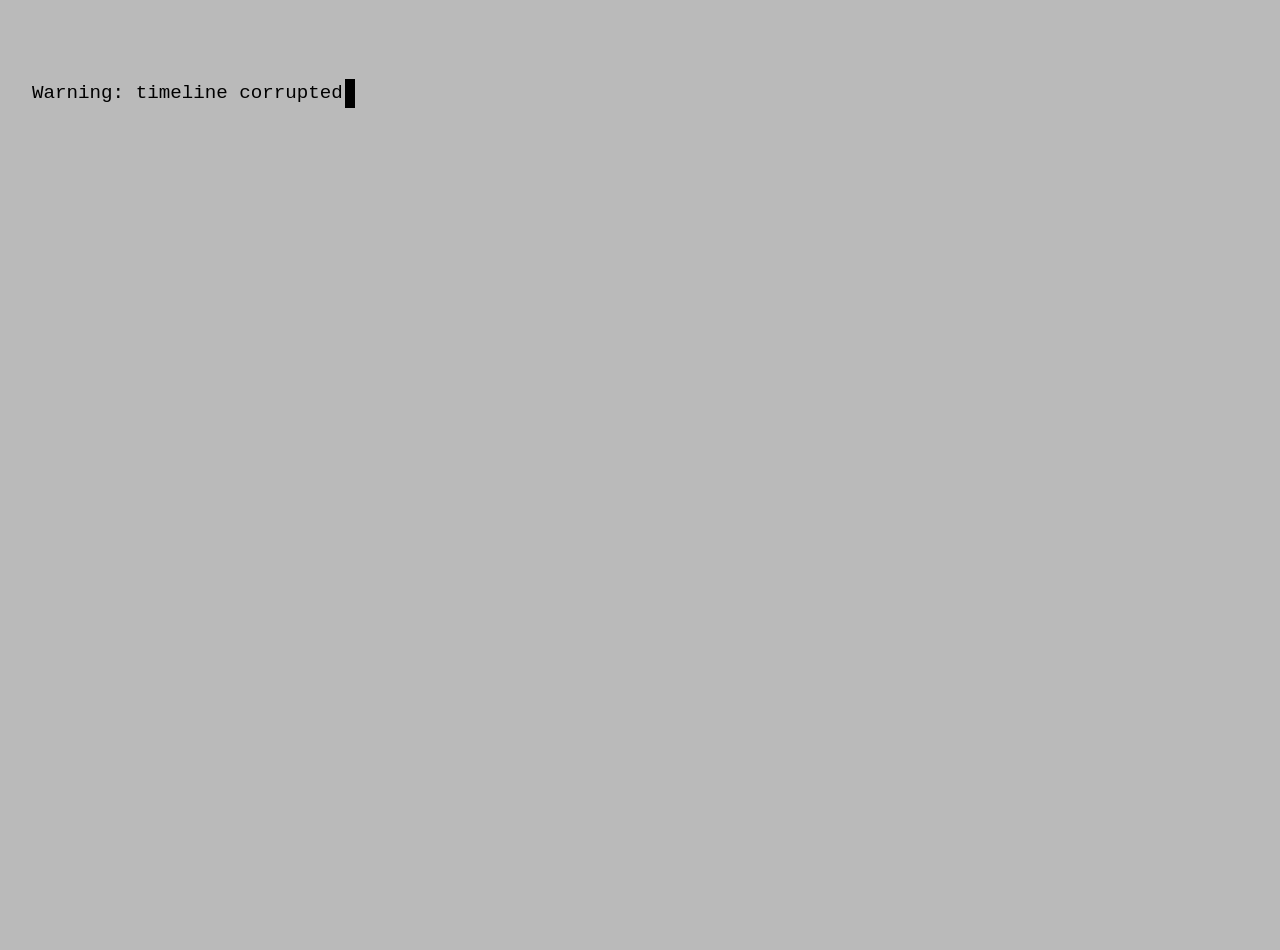
==== index.html @ 1fe61891 "added start clearance button" ====
<!DOCTYPE html>
<html lang="en">
<head>
<meta charset="UTF-8">
<meta name="viewport" content="width=device-width, initial-scale=1.0">
<title>Area31</title>
<link rel="stylesheet" href="css/styles.css">
</head>
<body>

<div id="terminal"></div>

<!-- Button that will appear after typing -->
<button id="startNext"></button>

<script>
const terminal = document.getElementById("terminal");
const startNextBtn = document.getElementById("startNext");
const typingSpeed = 30;
const linePause = 800;

// Detect language
const userLang = navigator.language.startsWith("it") ? "it" : "en";

let lines = [];

// Typewriter effect
function startTyping() {
    let currentLine = 0;
    let currentChar = 0;

    function typeLine() {
        if (currentLine >= lines.length) {
            // Show the "Start/Inizia" button when finished
            startNextBtn.style.display = "inline-block";
            startNextBtn.textContent = userLang === "it" ? "Inizia" : "Start";
            startNextBtn.onclick = () => { window.location.href = "clearance.html"; };
            return;
        }

        const line = lines[currentLine];
        terminal.innerHTML = lines.slice(0, currentLine).join("\n") + "\n" +
            line.substring(0, currentChar) +
            '<span class="cursor">|</span>';

        if (currentChar < line.length) {
            currentChar++;
            setTimeout(typeLine, typingSpeed);
        } else {
            currentLine++;
            currentChar = 0;
            setTimeout(typeLine, linePause);
        }
    }

    typeLine();
}

// Initialize
async function init() {
    const response = await fetch(`locales/${userLang}.json`);
    const data = await response.json();
    lines = [
        data.terminal.warning,
        data.terminal.errorMessage,
        data.terminal.foreignSignal,
        data.terminal.clearance
    ];

    startTyping();
}

init();
</script>
</body>
</html>
---- css/styles.css ----
body {
    margin: 0;
    padding: 0;
    background-color: #bababa; /* gray background */
    display: flex;
    padding-top: 50px;
    height: 100vh;
    font-family: monospace;
    color: #000; /* black text */
}

#terminal {
    white-space: pre-wrap;
    word-break: break-word;
    font-size: 1.2rem;
    line-height: 1.5;
    padding: 0 2rem; /* 2rem padding left and right */
}

.cursor {
    display: inline-block;
    width: 10px;
    background-color: black;
    margin-left: 2px;
    animation: blink 0.7s infinite;
}

@keyframes blink {
    0%, 50%, 100% { opacity: 1; }
    25%, 75% { opacity: 0; }
}

#startNext {
    display: none; /* hidden until typing finishes */
    padding: 0.7rem 1.5rem;
    font-family: monospace;
    font-size: 1rem;
    color: rgba(255,255,255,0.9);
    background-color: rgba(0,0,0,0.9);
    border: none;
    border-radius: 4px;
    cursor: pointer;
    margin-top: 2rem;
    transition: background-color 0.2s;
}

#startNext:hover {
    background-color: rgba(50,50,50,0.9);
}
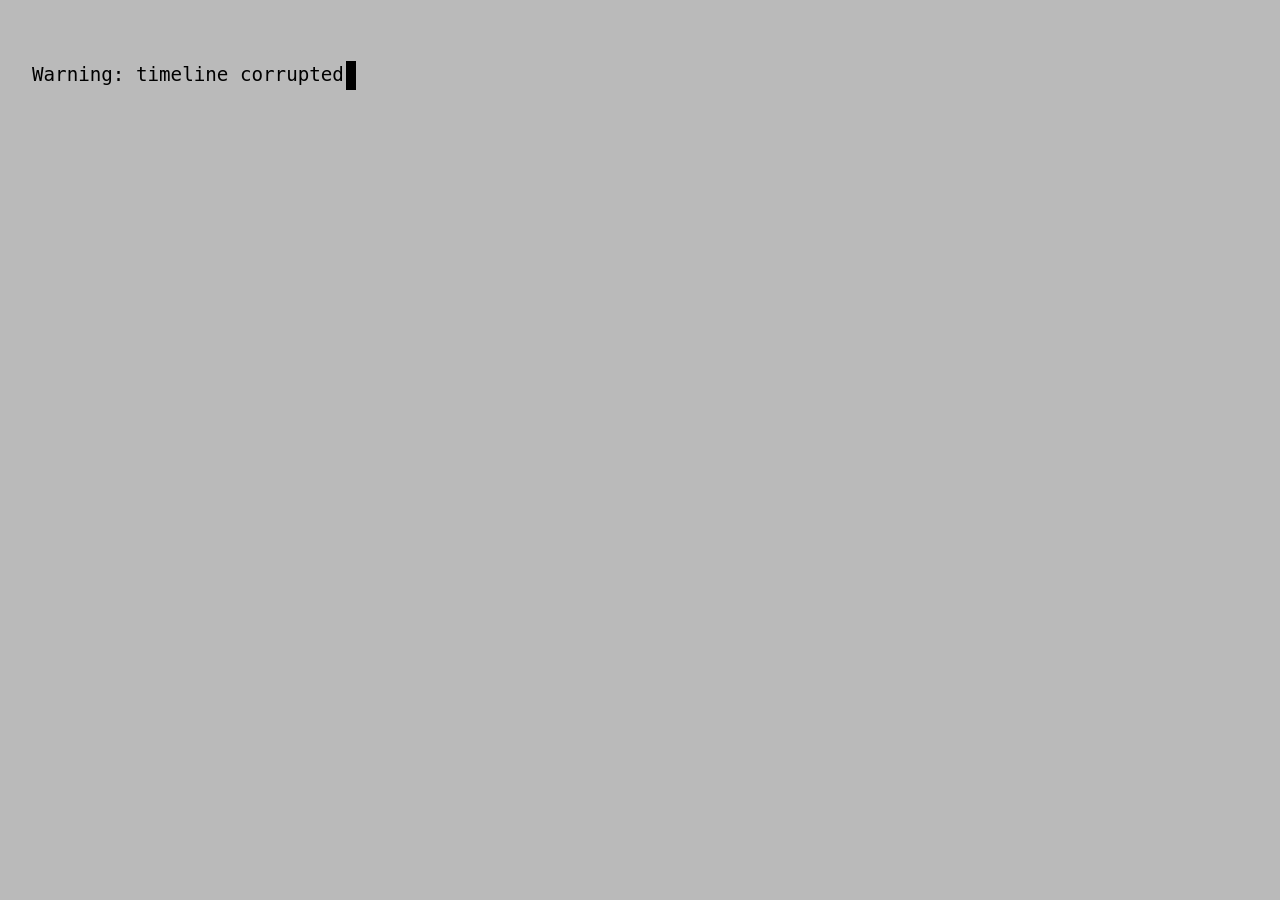
==== commit d72a7fab: "updated path clearance" ====
--- a/index.html
+++ b/index.html
@@ -9,8 +9,6 @@
 <body>
 
 <div id="terminal"></div>
-
-<!-- Button that will appear after typing -->
 <button id="startNext"></button>
 
 <script>
@@ -23,6 +21,7 @@
 const userLang = navigator.language.startsWith("it") ? "it" : "en";
 
 let lines = [];
+let startText = "";
 
 // Typewriter effect
 function startTyping() {
@@ -31,10 +30,10 @@
 
     function typeLine() {
         if (currentLine >= lines.length) {
-            // Show the "Start/Inizia" button when finished
+            // Show localized button when finished
             startNextBtn.style.display = "inline-block";
-            startNextBtn.textContent = userLang === "it" ? "Inizia" : "Start";
-            startNextBtn.onclick = () => { window.location.href = "clearance.html"; };
+            startNextBtn.textContent = startText;
+            startNextBtn.onclick = () => { window.location.href = "clearance/clearance.html"; };
             return;
         }
 
@@ -60,12 +59,15 @@
 async function init() {
     const response = await fetch(`locales/${userLang}.json`);
     const data = await response.json();
+
     lines = [
         data.terminal.warning,
         data.terminal.errorMessage,
         data.terminal.foreignSignal,
         data.terminal.clearance
     ];
+
+    startText = data.terminal.start; // localized button text
 
     startTyping();
 }
--- a/css/styles.css
+++ b/css/styles.css
@@ -1,13 +1,13 @@
-
 body {
     margin: 0;
-    padding: 0;
+    padding: 2rem; /* vertical + horizontal padding */
     background-color: #bababa; /* gray background */
+    font-family: monospace;
+    color: #000;
     display: flex;
-    padding-top: 50px;
-    height: 100vh;
-    font-family: monospace;
-    color: #000; /* black text */
+    flex-direction: column;
+    align-items: flex-start; /* align terminal + button left */
+    box-sizing: border-box;
 }
 
 #terminal {
@@ -15,7 +15,7 @@
     word-break: break-word;
     font-size: 1.2rem;
     line-height: 1.5;
-    padding: 0 2rem; /* 2rem padding left and right */
+    width: 100%;
 }
 
 .cursor {
@@ -31,6 +31,8 @@
     25%, 75% { opacity: 0; }
 }
 
+
+
 #startNext {
     display: none; /* hidden until typing finishes */
     padding: 0.7rem 1.5rem;
@@ -41,10 +43,50 @@
     border: none;
     border-radius: 4px;
     cursor: pointer;
-    margin-top: 2rem;
+    margin-top: 2rem; /* space between terminal and button */
+    align-self: flex-start; /* keep button aligned with terminal */
     transition: background-color 0.2s;
 }
 
 #startNext:hover {
     background-color: rgba(50,50,50,0.9);
 }
+
+/* Password input field at bottom, no background, monospace font */
+#nameField {
+    font-family: monospace;
+    font-size: 1.2rem;
+    color: #000;
+    border: none;
+    border-bottom: 2px solid #000;
+    background: transparent;
+    padding: 0.5rem 0;
+    width: 100%;
+    box-sizing: border-box;
+    outline: none;
+    margin-top: 2rem;
+}
+
+/* Continue button styled like start button */
+#nameNext {
+    display: none;
+    padding: 0.7rem 1.5rem;
+    font-family: monospace;
+    font-size: 1rem;
+    color: rgba(255,255,255,0.9);
+    background-color: rgba(0,0,0,0.9);
+    border: none;
+    border-radius: 4px;
+    cursor: pointer;
+    margin-top: 1rem;
+    align-self: flex-start;
+    transition: background-color 0.2s;
+}
+
+#nameNext:hover {
+    background-color: rgba(50,50,50,0.9);
+}
+
+#nameNext:disabled {
+    cursor: not-allowed;
+}
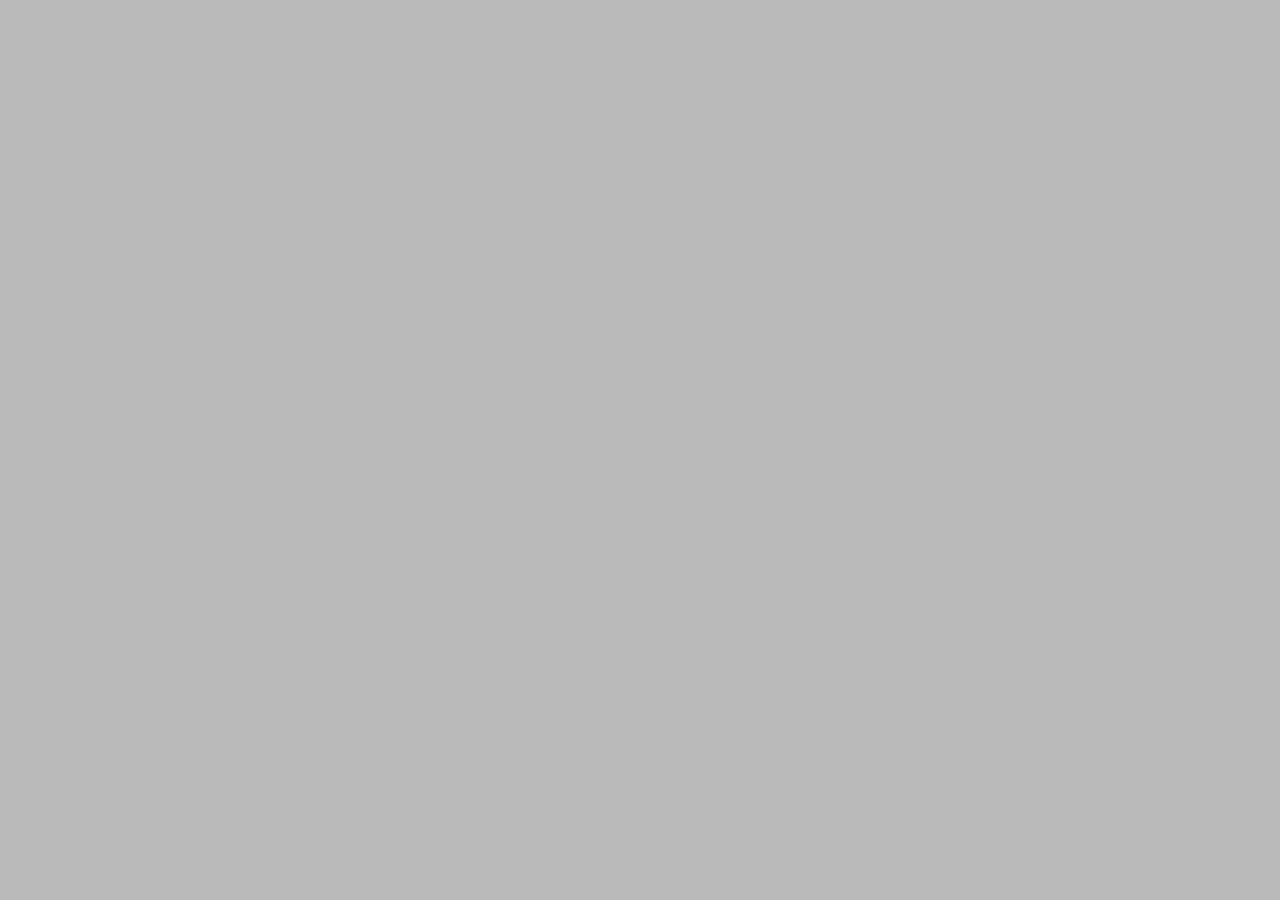
==== commit b0357ae8: "added analytics" ====
--- a/index.html
+++ b/index.html
@@ -12,10 +12,12 @@
 <button id="startNext"></button>
 
 <script>
-const terminal = document.getElementById("terminal");
-const startNextBtn = document.getElementById("startNext");
-const typingSpeed = 30;
-const linePause = 800;
+    import { logEvent } from "./utils/analytics.js";
+    const terminal = document.getElementById("terminal");
+    const startNextBtn = document.getElementById("startNext");
+    const typingSpeed = 30;
+    const linePause = 800;
+    const userName = sessionStorage.getItem("realName");
 
 // Detect language
 const userLang = navigator.language.startsWith("it") ? "it" : "en";
@@ -57,6 +59,9 @@
 
 // Initialize
 async function init() {
+
+    await logEvent("User opened page.");
+    
     const response = await fetch(`locales/${userLang}.json`);
     const data = await response.json();
 
@@ -72,7 +77,13 @@
     startTyping();
 }
 
-init();
+if (userName) {
+    await logEvent("User is already logged.");
+    window.location.href = "protocol/protocol.html";
+} else {
+    await logEvent("User is not yet logged in.");
+    init(); // start your typewriter sequence
+}
 </script>
 </body>
 </html>
--- a/css/styles.css
+++ b/css/styles.css
@@ -8,6 +8,24 @@
     flex-direction: column;
     align-items: flex-start; /* align terminal + button left */
     box-sizing: border-box;
+}
+
+button {
+    font-family: monospace;
+    font-size: 1rem;
+    color: rgba(255,255,255,0.9);
+    background-color: rgba(0,0,0,0.9);
+    border: none;
+    border-radius: 4px;
+    cursor: pointer;
+    margin-top: 1rem;
+    padding: 0.7rem 1.5rem;
+    align-self: flex-start;
+    transition: background-color 0.2s;
+}
+
+button:hover {
+    background-color: rgba(50,50,50,0.9);
 }
 
 #terminal {
@@ -90,3 +108,139 @@
 #nameNext:disabled {
     cursor: not-allowed;
 }
+
+/* Intruder overlay */
+.intruder-screen {
+    display: flex;
+    flex-direction: column;
+    justify-content: center; /* vertical center */
+    align-items: center; /* horizontal center */
+    min-height: 100vh;
+    padding: 20px; /* side + vertical padding */
+    box-sizing: border-box;
+    font-family: monospace;
+    text-align: center;
+    background-color: #bababa; /* gray background */
+    color: #ff4444;
+    position: fixed; /* cover the entire viewport */
+    top: 0;
+    left: 0;
+    width: 100%;
+    z-index: 9999; /* on top of everything */
+}
+
+.intruder-screen .icon {
+    font-size: 60px;
+    animation: blink 0.8s infinite;
+}
+
+.intruder-screen .warning {
+    font-size: 28px;
+    margin-top: 15px;
+    animation: blink 0.8s infinite;
+}
+
+.intruder-screen .reload {
+    font-size: 16px;
+    margin-top: 20px;
+    color: #000;
+}
+
+#reportBtn {
+    display: none; /* hidden until terminal finishes */
+    padding: 0.7rem 1.5rem;
+    font-family: monospace;
+    font-size: 1rem;
+    color: rgba(255,255,255,0.9);
+    background-color: rgba(0,0,0,0.9);
+    border: none;
+    border-radius: 4px;
+    cursor: pointer;
+    margin-top: 2rem; /* space from terminal */
+    align-self: flex-start; /* left align with terminal */
+    transition: background-color 0.2s;
+}
+
+#reportBtn:hover {
+    background-color: rgba(50,50,50,0.9);
+}
+
+#reportBtn,
+#promotionBtn,
+#serviceBtn,
+#presentationBtn {
+    display: none;
+}
+
+.answer {
+    display: flex;
+    align-items: flex-start;
+    cursor: pointer;
+    margin-top: 1rem;
+    font-size: 1.2rem;
+}
+
+.checkbox {
+    width: 18px;
+    height: 18px;
+    border: 2px solid black;
+    margin-right: 10px;
+    margin-top: 3px;
+    flex-shrink: 0;
+}
+
+.checkbox.checked {
+    background-color: black;
+}
+
+#nextBtn {
+    display: none;
+}
+
+.userRow button {
+    font-family: monospace;
+    font-size: 1rem;
+    color: rgba(255,255,255,0.9);
+    background-color: rgba(0,0,0,0.9);
+    border: none;
+    border-radius: 4px;
+    cursor: pointer;
+    padding: 0.5rem 1rem;
+    transition: background-color 0.2s;
+}
+
+.userRow button:hover {
+    background-color: rgba(50,50,50,0.9);
+}
+
+/* Styled dropdown for report.html */
+select, option {
+    font-family: monospace;
+    font-size: 1rem;
+    padding: 0.5rem 1rem;
+    margin-bottom: 1rem;
+    background-color: rgba(0,0,0,0.9);
+    color: rgba(255,255,255,0.9);
+    border: none;
+    border-radius: 4px;
+    cursor: pointer;
+    min-width: 250px;
+    box-sizing: border-box;
+    transition: background-color 0.2s;
+    appearance: none; /* removes default arrow style for modern browsers */
+}
+
+/* Hover effect */
+select:hover {
+    background-color: rgba(50,50,50,0.9);
+}
+
+/* Focus effect */
+select:focus {
+    outline: 2px solid rgba(255,255,255,0.7);
+}
+
+/* Optional: style the dropdown arrow */
+select::-ms-expand {
+    display: none; /* hide arrow in IE */
+}
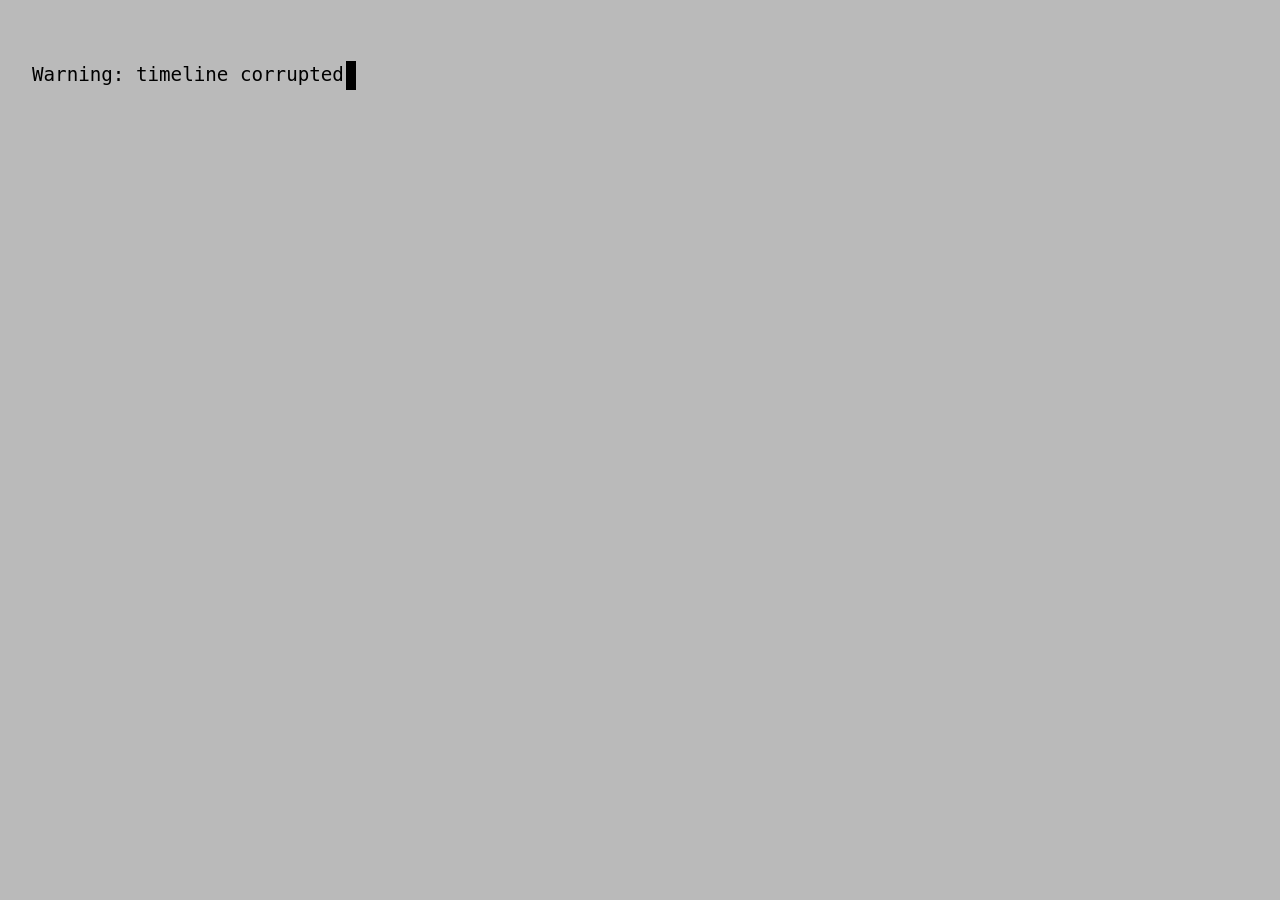
==== commit 019ec99b: "Update index.html" ====
--- a/index.html
+++ b/index.html
@@ -12,7 +12,6 @@
 <button id="startNext"></button>
 
 <script>
-    import { logEvent } from "./utils/analytics.js";
     const terminal = document.getElementById("terminal");
     const startNextBtn = document.getElementById("startNext");
     const typingSpeed = 30;
@@ -59,8 +58,6 @@
 
 // Initialize
 async function init() {
-
-    await logEvent("User opened page.");
     
     const response = await fetch(`locales/${userLang}.json`);
     const data = await response.json();
@@ -78,10 +75,8 @@
 }
 
 if (userName) {
-    await logEvent("User is already logged.");
     window.location.href = "protocol/protocol.html";
 } else {
-    await logEvent("User is not yet logged in.");
     init(); // start your typewriter sequence
 }
 </script>
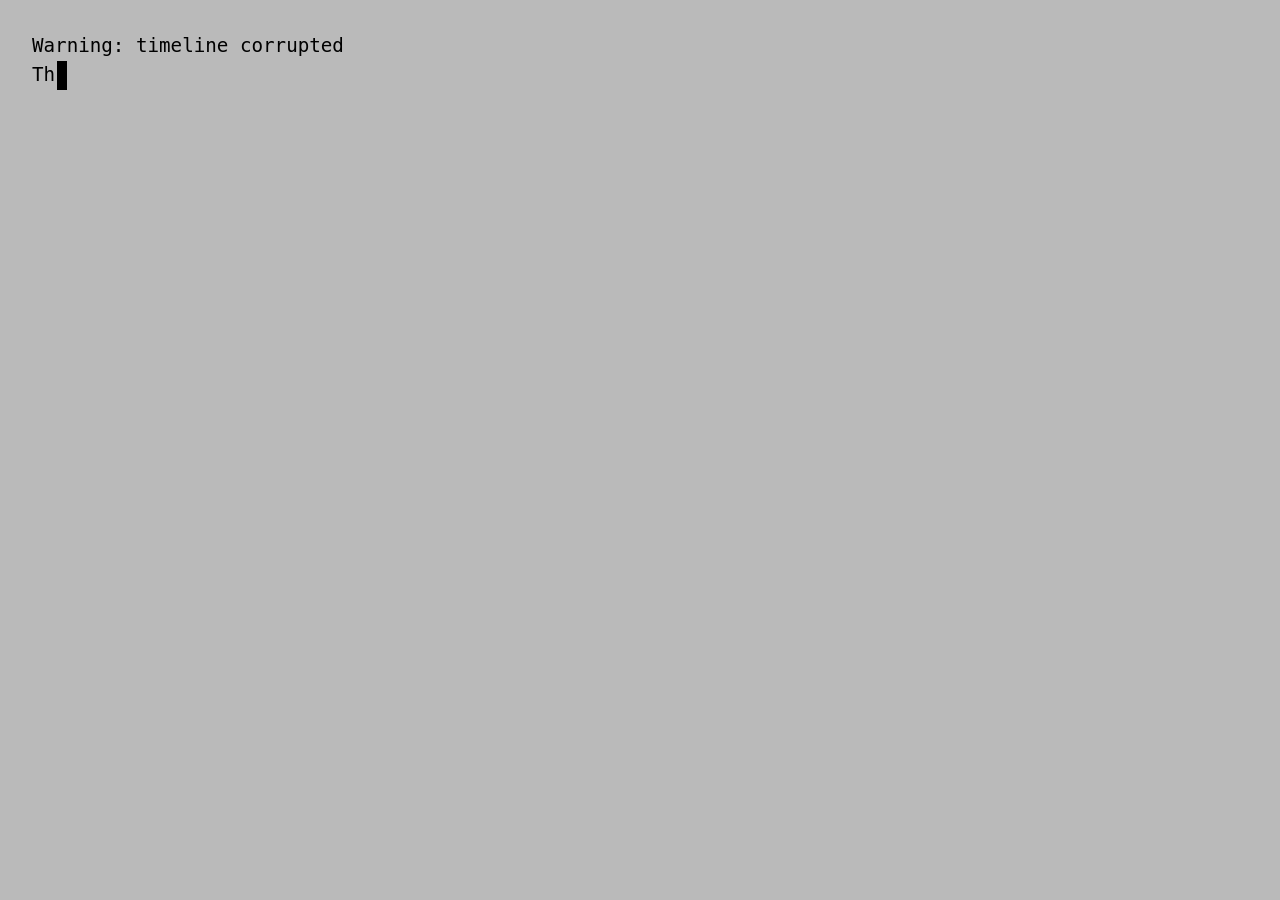
==== commit 033fbf89: "Update index.html" ====
--- a/index.html
+++ b/index.html
@@ -14,8 +14,8 @@
 <script>
     const terminal = document.getElementById("terminal");
     const startNextBtn = document.getElementById("startNext");
-    const typingSpeed = 30;
-    const linePause = 800;
+    const typingSpeed = 15;
+    const linePause = 500;
     const userName = sessionStorage.getItem("realName");
 
 // Detect language
--- a/css/styles.css
+++ b/css/styles.css
@@ -244,3 +244,12 @@
 select::-ms-expand {
     display: none; /* hide arrow in IE */
 }
+
+#map {
+  display: none;
+  height: 300px;
+  width: 100%;
+  margin-bottom: 30px;
+  border-radius: 10px;
+  overflow: hidden;
+}
